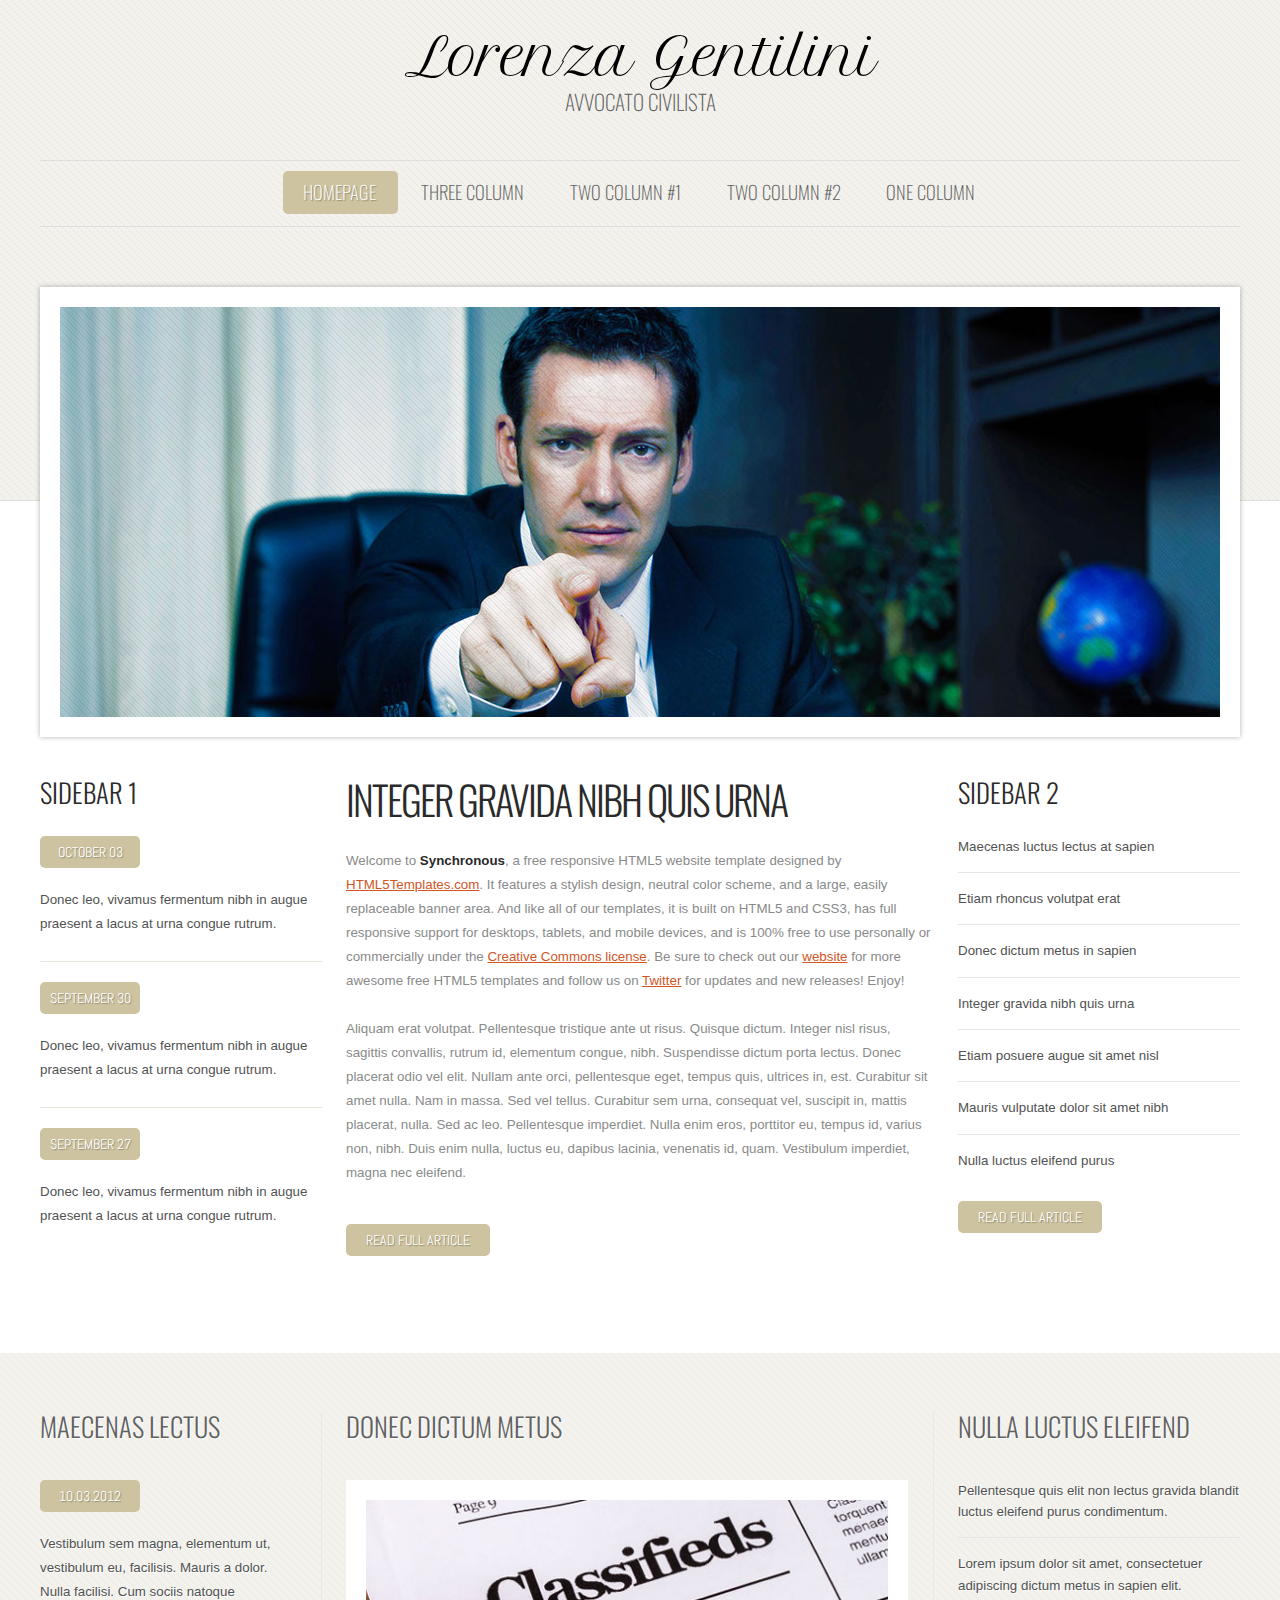
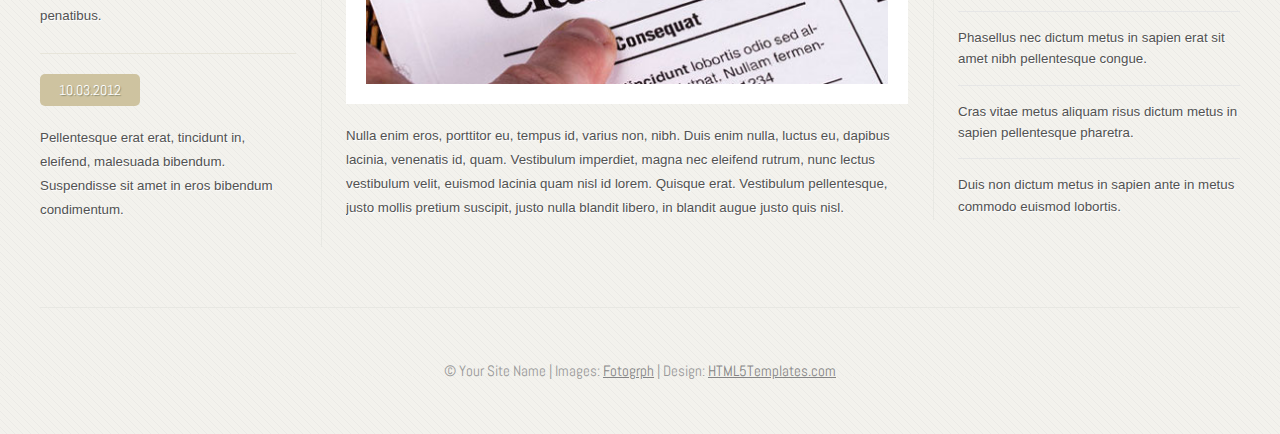
==== index.html @ 2600e392 "My initial commit message" ====
<!DOCTYPE HTML>

<!--
    Synchronous: A responsive HTML5 website template by HTML5Templates.com
    Released for free under the Creative Commons Attribution 3.0 license (html5templates.com/license)
    Visit http://html5templates.com for more great templates or follow us on Twitter @HTML5T
-->

<html>
<head>
<title>Synchronous by HTML5Templates.com</title>
<meta http-equiv="content-type" content="text/html; charset=utf-8" />
<meta name="description" content="" />
<meta name="keywords" content="" />
<noscript>
<link rel="stylesheet" href="css/5grid/core.css" />
<link rel="stylesheet" href="css/5grid/core-desktop.css" />
<link rel="stylesheet" href="css/5grid/core-1200px.css" />
<link rel="stylesheet" href="css/5grid/core-noscript.css" />
<link rel="stylesheet" href="css/style.css" />
<link rel="stylesheet" href="css/style-desktop.css" />
<link rel="stylesheet" href="css/customize.css" />
</noscript>
<script src="css/5grid/jquery.js"></script>
<script src="css/5grid/init.js?use=mobile,desktop,1000px&amp;mobileUI=1&amp;mobileUI.theme=none"></script>
<!--[if IE 9]><link rel="stylesheet" href="css/style-ie9.css" /><![endif]-->
</head><body class="homepage">
<div id="wrapper">
    <header id="header">
        <div class="5grid-layout">
            <div class="row">
                <div class="12u" id="logo"> <!-- Logo -->
                    <h1><a href="#" class="mobileUI-site-name">Lorenza Gentilini</a></h1>
                    <p>Avvocato civilista</p>
                </div>
            </div>
        </div>
        <div class="5grid-layout">
            <div class="row">
                <div class="12u" id="menu">
                    <div id="menu-wrapper">
                        <nav class="mobileUI-site-nav">
                            <ul>
                                <li class="current_page_item"><a href="index.html">Homepage</a></li>
                                <li><a href="threecolumn.html">Three Column</a></li>
                                <li><a href="twocolumn1.html">Two Column #1</a></li>
                                <li><a href="twocolumn2.html">Two Column #2</a></li>
                                <li><a href="onecolumn.html">One Column</a></li>
                            </ul>
                        </nav>
                    </div>
                </div>
            </div>
        </div>
    </header>
    <div id="page">
        <div class="5grid-layout">
            <div class="row">
                <div class="12u">
                    <div id="banner">
                        <div class="banner-border"><a href="#"><img src="images/pics01.jpg" alt=""></a></div>
                    </div>
                </div>
            </div>
            <div class="5grid-layout">
                <div class="row">
                    <div class="3u" id="sidebar1">
                        <section>
                            <h2>sidebar 1</h2>
                            <ul class="style3">
                                <li class="first">
                                    <p class="date"><a href="#">October <b>03</b></a></p>
                                    <p><a href="#">Donec leo, vivamus fermentum nibh in augue praesent a lacus at urna congue rutrum. </a></p>
                                </li>
                                <li>
                                    <p class="date"><a href="#">September <b>30</b></a></p>
                                    <p><a href="#">Donec leo, vivamus fermentum nibh in augue praesent a lacus at urna congue rutrum.</a></p>
                                </li>
                                <li>
                                    <p class="date"><a href="#">September <b>27</b></a> </p>
                                    <p><a href="#">Donec leo, vivamus fermentum nibh in augue praesent a lacus at urna congue rutrum.</a></p>
                                </li>
                            </ul>
                        </section>
                    </div>
                    <div class="6u mobileUI-main-content">
                        <div id="content">
                            <section>
                                <div class="post">
                                    <h2>Integer gravida nibh quis urna</h2>
                                    <p>Welcome to <strong>Synchronous</strong>, a free responsive HTML5 website template designed
                                    by <a href="http://html5templates.com/">HTML5Templates.com</a>. It features a stylish design, neutral color scheme, and a large, easily replaceable banner area. And like all of our templates, it is built on HTML5 and CSS3, has full responsive support for desktops, tablets, and mobile devices, and is 100% free to use personally or commercially under the <a href="http://html5templates.com/license/">Creative Commons license</a>. Be sure to check out our <a href="http://html5templates.com/">website</a> for more awesome free HTML5 templates and follow us on <a href="http://twitter.com/HTML5T">Twitter</a> for updates and new releases! Enjoy!</p>
                                    <p>&nbsp;</p>
                                    <p>Aliquam erat volutpat. Pellentesque tristique ante ut risus. Quisque dictum. Integer nisl risus, sagittis convallis, rutrum id, elementum congue, nibh. Suspendisse dictum porta lectus. Donec placerat odio vel elit. Nullam ante orci, pellentesque eget, tempus quis, ultrices in, est. Curabitur sit amet nulla. Nam in massa. Sed vel tellus. Curabitur sem urna, consequat vel, suscipit in, mattis placerat, nulla. Sed ac leo. Pellentesque imperdiet. Nulla enim eros, porttitor eu, tempus id, varius non, nibh. Duis enim nulla, luctus eu, dapibus lacinia, venenatis id, quam. Vestibulum imperdiet, magna nec eleifend.</p>
                                    <p>&nbsp; </p>
                                    <p class="button-style"><a href="#">Read Full Article</a></p>
                                </div>
                            </section>
                        </div>
                    </div>
                    <div class="3u">
                        <div id="sidebar2">
                            <section>
                                <div class="sbox1">
                                    <h2>sidebar 2</h2>
                                    <ul class="style1">
                                        <li class="first"><a href="#">Maecenas luctus lectus at sapien</a></li>
                                        <li><a href="#">Etiam rhoncus volutpat erat</a></li>
                                        <li><a href="#">Donec dictum metus in sapien</a></li>
                                        <li><a href="#">Integer gravida nibh quis urna</a></li>
                                        <li><a href="#">Etiam posuere augue sit amet nisl</a></li>
                                        <li><a href="#">Mauris vulputate dolor sit amet nibh</a></li>
                                        <li><a href="#">Nulla luctus eleifend purus</a></li>
                                    </ul>
                                    <p class="button-style"><a href="#">Read Full Article</a></p>
                                </div>
                            </section>
                        </div>
                    </div>
                </div>
            </div>
        </div>
    </div>
</div>
<div class="5grid-layout">
    <div class="row" id="footer-content">
        <div class="3u">
            <section id="box1">
                <h2>Maecenas  lectus</h2>
                <ul class="style3">
                    <li class="first">
                        <p class="date"><a href="#">10.03.2012</a></p>
                        <p><a href="#">Vestibulum sem magna, elementum ut, vestibulum eu, facilisis. Mauris a dolor. Nulla facilisi. Cum sociis natoque penatibus.</a></p>
                    </li>
                    <li>
                        <p class="date"><a href="#">10.03.2012</a></p>
                        <p><a href="#">Pellentesque erat erat, tincidunt in, eleifend, malesuada bibendum. Suspendisse sit amet  in eros bibendum condimentum. </a> </p>
                    </li>
                </ul>
            </section>
        </div>
        <div class="6u">
            <section id="box2">
                <h2>Donec dictum metus</h2>
                <div class="border-img"> <a href="#"><img src="images/pics02.jpg" alt=""></a> </div>
                <p>Nulla enim eros, porttitor eu, tempus id, varius non, nibh. Duis enim nulla, luctus eu, dapibus lacinia, venenatis id, quam. Vestibulum imperdiet, magna nec eleifend rutrum, nunc lectus vestibulum velit, euismod lacinia quam nisl id lorem. Quisque erat. Vestibulum pellentesque, justo mollis pretium suscipit, justo nulla blandit libero, in blandit augue justo quis nisl.</p>
            </section>
        </div>
        <div class="3u">
            <section id="box3">
                <h2>Nulla luctus eleifend</h2>
                <ul class="style1">
                    <li class="first"><a href="#">Pellentesque quis elit non lectus gravida blandit luctus eleifend purus condimentum.</a></li>
                    <li><a href="#">Lorem ipsum dolor sit amet, consectetuer adipiscing dictum metus in sapien elit.</a></li>
                    <li><a href="#">Phasellus nec dictum metus in sapien erat sit amet nibh pellentesque congue.</a></li>
                    <li><a href="#">Cras vitae metus aliquam risus dictum metus in sapien pellentesque pharetra.</a></li>
                    <li><a href="#">Duis non dictum metus in sapien ante in metus commodo euismod lobortis.</a></li>
                </ul>
            </section>
        </div>
    </div>
</div>
<div id="copyright" class="5grid-layout">
    <section>
        <p>&copy; Your Site Name | Images: <a href="http://fotogrph.com/">Fotogrph</a> | Design: <a href="http://html5templates.com/">HTML5Templates.com</a></p>
    </section>
</div>
</body>
</html>
---- css/5grid/core.css ----
/*****************************************************************/
/* 5grid 0.3.2 by n33.co | MIT+GPLv2 license licensed            */
/* core.css: Core stylesheet                                     */
/*****************************************************************/

/**************************************************/
/* Resets (by meyerweb.com/eric/tools/css/reset/) */
/**************************************************/

	html, body, div, span, applet, object, iframe, h1, h2, h3, h4, h5, h6, p, blockquote, pre, a, abbr, acronym, address, big, cite, code, del, dfn, em, img, ins, kbd, q, s, samp, small, strike, strong, sub, sup, tt, var, b, u, i, center, dl, dt, dd, ol, ul, li, fieldset, form, label, legend, table, caption, tbody, tfoot, thead, tr, th, td, article, aside, canvas, details, embed, figure, figcaption, footer, header, hgroup, menu, nav, output, ruby, section, summary, time, mark, audio, video {
		margin: 0;
		padding: 0;
		border: 0;
		font-size: 100%;
		font: inherit;
		vertical-align: baseline;
	}

	article, aside, details, figcaption, figure, footer, header, hgroup, menu, nav, section {
		display: block;
	}

	body {
		line-height: 1;
	}

	ol, ul {
		list-style: none;
	}

	blockquote, q {
		quotes: none;
	}

	blockquote:before, blockquote:after, q:before, q:after {
		content: '';
		content: none;
	}

	table {
		border-collapse: collapse;
		border-spacing: 0;
	}

/*********************/
/* Grid              */
/*********************/

	.\35 grid .\31 2u { width: 100%; } .\35 grid .\31 1u { width: 91.5%; } .\35 grid .\31 0u { width: 83%; } .\35 grid .\39 u { width: 74.5%; } .\35 grid .\38 u { width: 66%; } .\35 grid .\37 u { width: 57.5%; } .\35 grid .\36 u { width: 49%; } .\35 grid .\35 u { width: 40.5%; } .\35 grid .\34 u { width: 32%; } .\35 grid .\33 u { width: 23.5%; } .\35 grid .\32 u { width: 15%; } .\35 grid .\31 u { width: 6.5%; }
	
	.\35 grid .\31 u, .\35 grid .\32 u, .\35 grid .\33 u, .\35 grid .\34 u, .\35 grid .\35 u, .\35 grid .\36 u, .\35 grid .\37 u, .\35 grid .\38 u, .\35 grid .\39 u, .\35 grid .\31 0u, .\35 grid .\31 1u, .\35 grid .\31 2u {
		margin: 1% 0 1% 2%;
		float: left;
	}

	.\35 grid:after {
		content: '';
		display: block;
		clear: both;
		height: 0;
	}

	.\35 grid-flush .\31 2u { width: 100% !important; } .\35 grid-flush .\31 1u { width: 91.6666666667% !important; } .\35 grid-flush .\31 0u { width: 83.3333333333% !important; } .\35 grid-flush .\39 u { width: 75% !important; } .\35 grid-flush .\38 u { width: 66.6666666667% !important; } .\35 grid-flush .\37 u { width: 58.3333333333% !important; } .\35 grid-flush .\36 u { width: 50% !important; } .\35 grid-flush .\35 u { width: 41.6666666667% !important; } .\35 grid-flush .\34 u { width: 33.3333333333% !important; } .\35 grid-flush .\33 u { width: 25% !important; } .\35 grid-flush .\32 u { width: 16.6666666667% !important; } .\35 grid-flush .\31 u { width: 8.3333333333% !important; }

	.\35 grid-flush .\31 u, .\35 grid-flush .\32 u, .\35 grid-flush .\33 u, .\35 grid-flush .\34 u, .\35 grid-flush .\35 u, .\35 grid-flush .\36 u, .\35 grid-flush .\37 u, .\35 grid-flush .\38 u, .\35 grid-flush .\39 u, .\35 grid-flush .\31 0u, .\35 grid-flush .\31 1u, .\35 grid-flush .\31 2u {
		margin: 0 !important;
	}

	.do-5grid .do-12u { width: 100%; } .do-5grid .do-11u { width: 91.5%; } .do-5grid .do-10u { width: 83%; } .do-5grid .do-9u { width: 74.5%; } .do-5grid .do-8u { width: 66%; } .do-5grid .do-7u { width: 57.5%; } .do-5grid .do-6u { width: 49%; } .do-5grid .do-5u { width: 40.5%; } .do-5grid .do-4u { width: 32%; } .do-5grid .do-3u { width: 23.5%; } .do-5grid .do-2u { width: 15%; } .do-5grid .do-1u { width: 6.5%; }
	
	.do-5grid .do-1u, .do-5grid .do-2u, .do-5grid .do-3u, .do-5grid .do-4u, .do-5grid .do-5u, .do-5grid .do-6u, .do-5grid .do-7u, .do-5grid .do-8u, .do-5grid .do-9u, .do-5grid .do-10u, .do-5grid .do-11u, .do-5grid .do-12u {
		margin: 1% 0 1% 2%;
		float: left;
	}

	.do-5grid:after {
		content: '';
		display: block;
		clear: both;
		height: 0;
	}

	.do-5grid-flush .do-12u { width: 100%; } .do-5grid-flush .do-11u { width: 91.6666666667%; } .do-5grid-flush .do-10u { width: 83.3333333333%; } .do-5grid-flush .do-9u { width: 75%; } .do-5grid-flush .do-8u { width: 66.6666666667%; } .do-5grid-flush .do-7u { width: 58.3333333333%; } .do-5grid-flush .do-6u { width: 50%; } .do-5grid-flush .do-5u { width: 41.6666666667%; } .do-5grid-flush .do-4u { width: 33.3333333333%; } .do-5grid-flush .do-3u { width: 25%; } .do-5grid-flush .do-2u { width: 16.6666666667%; } .do-5grid-flush .do-1u { width: 8.3333333333%; }

	.do-5grid-flush .do-1u, .do-5grid-flush .do-2u, .do-5grid-flush .do-3u, .do-5grid-flush .do-4u, .do-5grid-flush .do-5u, .do-5grid-flush .do-6u, .do-5grid-flush .do-7u, .do-5grid-flush .do-8u, .do-5grid-flush .do-9u, .do-5grid-flush .do-10u, .do-5grid-flush .do-11u, .do-5grid-flush .do-12u {
		margin: 0 !important;
	}

/*********************/
/* Mobile            */
/*********************/

	#mobileUI-site-titlebar {
		text-align: center;
	}
	
	#mobileUI-site-nav-opener {
		top: 0;
		left: 0;
	}
	
	#mobileUI-site-nav {
	}

		#mobileUI-site-nav nav {
		}
	
		#mobileUI-site-nav a {
			display: block;
		}
	
		#mobileUI-site-nav a .indent-1 { display: inline-block; width: 1em; }
		#mobileUI-site-nav a .indent-2 { display: inline-block; width: 2em; }
		#mobileUI-site-nav a .indent-3 { display: inline-block; width: 3em; }
		#mobileUI-site-nav a .indent-4 { display: inline-block; width: 4em; }
		#mobileUI-site-nav a .indent-5 { display: inline-block; width: 5em; }
		#mobileUI-site-nav a .indent-6 { display: inline-block; width: 6em; }
		#mobileUI-site-nav a .indent-7 { display: inline-block; width: 7em; }
		#mobileUI-site-nav a .indent-8 { display: inline-block; width: 8em; }
		#mobileUI-site-nav a .indent-9 { display: inline-block; width: 9em; }
		#mobileUI-site-nav a .indent-10 { display: inline-block; width: 10em; }
---- css/5grid/core-desktop.css ----
/*****************************************************************/
/* 5grid 0.3.2 by n33.co | MIT+GPLv2 license licensed            */
/* core-desktop.css: Core (desktop) stylesheet                   */
/*****************************************************************/

.\35 grid .row:after { content: ''; display: block; clear: both; height: 0; } 
.\35 grid .row > :first-child { margin-left: 0; } 
.\35 grid .row:first-child > * { margin-top: 0; } 
.\35 grid .row:last-child > * { margin-bottom: 0; }
.\35 grid .offset-1u:first-child { margin-left: 8.5% !important; } 
.\35 grid .offset-2u:first-child { margin-left: 17% !important; } 
.\35 grid .offset-3u:first-child { margin-left: 25.5% !important; } 
.\35 grid .offset-4u:first-child { margin-left: 34% !important; } 
.\35 grid .offset-5u:first-child { margin-left: 42.5% !important; } 
.\35 grid .offset-6u:first-child { margin-left: 51% !important; } 
.\35 grid .offset-7u:first-child { margin-left: 59.5% !important; } 
.\35 grid .offset-8u:first-child { margin-left: 68% !important; } 
.\35 grid .offset-9u:first-child { margin-left: 76.5% !important; } 
.\35 grid .offset-10u:first-child { margin-left: 85% !important; } 
.\35 grid .offset-11u:first-child { margin-left: 93.5% !important; } 
.\35 grid .offset-1u { margin-left: 10.5% !important; } 
.\35 grid .offset-2u { margin-left: 19% !important; } 
.\35 grid .offset-3u { margin-left: 27.5% !important; } 
.\35 grid .offset-4u { margin-left: 36% !important; } 
.\35 grid .offset-5u { margin-left: 44.5% !important; } 
.\35 grid .offset-6u { margin-left: 53% !important; } 
.\35 grid .offset-7u { margin-left: 61.5% !important; } 
.\35 grid .offset-8u { margin-left: 70% !important; } 
.\35 grid .offset-9u { margin-left: 78.5% !important; } 
.\35 grid .offset-10u { margin-left: 87% !important; } 
.\35 grid .offset-11u { margin-left: 95.5% !important; }
---- css/5grid/core-1200px.css ----
/*****************************************************************/
/* 5grid 0.3.2 by n33.co | MIT+GPLv2 license licensed            */
/* core-1200px.css: 1200px                                       */
/*****************************************************************/

/*********************/
/* 1200px            */
/*********************/

	.\35 grid-layout {
		width: 1200px;
		margin: 0 auto;
	}
---- css/5grid/core-noscript.css ----
/*****************************************************************/
/* 5grid 0.3.2 by n33.co | MIT+GPLv2 license licensed            */
/* noscript-1000px.css: Kludgey noscript stylesheet              */
/*****************************************************************/

/*********************/
/* Base Grid         */
/*********************/

	.\35 grid-layout .\31 2u { width: 100%; } 
	.\35 grid-layout .\31 1u { width: 91.5%; } 
	.\35 grid-layout .\31 0u { width: 83%; } 
	.\35 grid-layout .\39 u { width: 74.5%; } 
	.\35 grid-layout .\38 u { width: 66%; }
	.\35 grid-layout .\37 u { width: 57.5%; } 
	.\35 grid-layout .\36 u { width: 49%; } 
	.\35 grid-layout .\35 u { width: 40.5%; } 
	.\35 grid-layout .\34 u { width: 32%; } 
	.\35 grid-layout .\33 u { width: 23.5%; } 
	.\35 grid-layout .\32 u { width: 15%; } 
	.\35 grid-layout .\31 u { width: 6.5%; }

	.\35 grid-layout .\31 u, .\35 grid-layout .\32 u, .\35 grid-layout .\33 u, .\35 grid-layout .\34 u, .\35 grid-layout .\35 u, .\35 grid-layout .\36 u, .\35 grid-layout .\37 u, .\35 grid-layout .\38 u, .\35 grid-layout .\39 u, .\35 grid-layout .\31 0u, .\35 grid-layout .\31 1u, .\35 grid-layout .\31 2u {
		margin: 1% 0 1% 2%;
		float: left;
	}

	.\35 grid-layout:after {
		content: '';
		display: block;
		clear: both;
		height: 0;
	}

/*********************/
/* Desktop           */
/*********************/

	.\35 grid-layout .row:after { content: ''; display: block; clear: both; height: 0; } 
	.\35 grid-layout .row > :first-child { margin-left: 0; } 
	.\35 grid-layout .row:first-child > * { margin-top: 0; } 
	.\35 grid-layout .row:last-child > * { margin-bottom: 0; }
	.\35 grid-layout .offset-1u:first-child { margin-left: 8.5% !important; } 
	.\35 grid-layout .offset-2u:first-child { margin-left: 17% !important; } 
	.\35 grid-layout .offset-3u:first-child { margin-left: 25.5% !important; } 
	.\35 grid-layout .offset-4u:first-child { margin-left: 34% !important; } 
	.\35 grid-layout .offset-5u:first-child { margin-left: 42.5% !important; } 
	.\35 grid-layout .offset-6u:first-child { margin-left: 51% !important; } 
	.\35 grid-layout .offset-7u:first-child { margin-left: 59.5% !important; } 
	.\35 grid-layout .offset-8u:first-child { margin-left: 68% !important; } 
	.\35 grid-layout .offset-9u:first-child { margin-left: 76.5% !important; } 
	.\35 grid-layout .offset-10u:first-child { margin-left: 85% !important; } 
	.\35 grid-layout .offset-11u:first-child { margin-left: 93.5% !important; } 
	.\35 grid-layout .offset-1u { margin-left: 10.5% !important; } 
	.\35 grid-layout .offset-2u { margin-left: 19% !important; } 
	.\35 grid-layout .offset-3u { margin-left: 27.5% !important; } 
	.\35 grid-layout .offset-4u { margin-left: 36% !important; } 
	.\35 grid-layout .offset-5u { margin-left: 44.5% !important; } 
	.\35 grid-layout .offset-6u { margin-left: 53% !important; } 
	.\35 grid-layout .offset-7u { margin-left: 61.5% !important; } 
	.\35 grid-layout .offset-8u { margin-left: 70% !important; } 
	.\35 grid-layout .offset-9u { margin-left: 78.5% !important; } 
	.\35 grid-layout .offset-10u { margin-left: 87% !important; } 
	.\35 grid-layout .offset-11u { margin-left: 95.5% !important; }
---- css/style.css ----
@import url(http://fonts.googleapis.com/css?family=Abel|Satisfy);
@import url(http://fonts.googleapis.com/css?family=Oswald:400,300);
@import url(http://fonts.googleapis.com/css?family=Petit+Formal+Script|Archivo+Narrow);

/*
	Synchronous: A responsive HTML5 website template by HTML5Templates.com
	Released for free under the Creative Commons Attribution 3.0 license (html5templates.com/license)
	Visit http://html5templates.com for more great templates or follow us on Twitter @HTML5T
*/

/*********************************************************************************/
/* Global                                                                        */
/*********************************************************************************/

html, body {
	height: 100%;
}

body {
	margin: 0px;
	padding: 0px;
	background: #DEDEDE url(images/img01.png) repeat;
	font-family: Arial, Helvetica, sans-serif;
	font-size: 10pt;
	color: #8A8A8A;
}

h1, h2, h3 {
	margin: 0px;
	padding: 0px;
	font-family: 'Oswald', sans-serif;
	font-weight: 300;
}

p {
	line-height: 180%;
}

a {
	color: #D1551F;
}

strong {
	font-weight: 700;
	color: #2A2A2A;
}

/* Copyright */

#copyright {
	overflow: hidden;
	padding: 50px 0px;
	border-top: 1px solid #E8E8E3;
}

#copyright p {
	text-align: center;
	font-family: 'Abel', sans-serif;
	font-size: 11pt;
	color: #999999;
}

#copyright a {
	color: #858585;
}

#copyright a:hover {
	text-decoration: none;
}

/** LIST STYLE 1 */

ul.style1 {
	margin: 0px;
	padding: 0px 0px 0px 0px;
	list-style: none;
}

ul.style1 li {
	padding: 15px 0px 15px 0px;
	border-top: 1px solid #E6E6E6;
	line-height: 160%;
}

ul.style1 a {
	display: block;
	padding: 0px 0px 0px 0px;
	text-decoration: none;
	color: #525252;
}

ul.style1 a:hover {
	text-decoration: underline;
}

ul.style1 .first {
	border-top: none;
	padding-top: 0px;
}

/** LIST STYLE 3 */

ul.style3 {
	margin: 0px;
	padding: 0px;
	list-style: none;
}

ul.style3 li {
	padding: 20px 0px 25px 0px;
	border-top: 1px solid #E7E5DA;
}

ul.style3 a {
	display: block;
	text-decoration: none;
	color: #525252;
}

ul.style3 a:hover {
	text-decoration: underline;
}

ul.style3 .date {
	width: 100px;
	margin: 0px 0px 20px 0px;
	padding: 7px 0px 7px 0px;
	background: #CEC3A0;
	border-radius: 5px;
	line-height: normal;
	text-align: center;
	text-transform: uppercase;
	text-shadow: 1px 1px 1px #8A8B71;
	font-family: 'Abel', sans-serif;
	font-size: 14px;
	color: #FFFFFF;
}

ul.style3 .date b {
}

ul.style3 .date a {
	color: #FFFFFF;
}

ul.style3 .date a:hover {
	text-decoration: none;
}

ul.style3 .first {
	padding-top: 0px;
	border-top: none;
}

/** BUTTON STYLE */

.button-style {
	margin: 20px 0px 20px 0px;
}

.button-style a {
	padding: 7px 20px 7px 20px;
	background: #CEC3A0;
	border-radius: 5px;
	line-height: normal;
	text-align: center;
	text-transform: uppercase;
	text-decoration: none;
	text-shadow: 1px 1px 1px #8A8B71;
	font-family: 'Abel', sans-serif;
	font-size: 14px;
	color: #FFFFFF;
}
---- css/style-desktop.css ----
/*
	Synchronous: A responsive HTML5 website template by HTML5Templates.com
	Released for free under the Creative Commons Attribution 3.0 license (html5templates.com/license)
	Visit http://html5templates.com for more great templates or follow us on Twitter @HTML5T
*/

/*********************************************************************************/
/* Desktop (>= 480px)                                                            */
/*********************************************************************************/

/* Wrapper */

.homepage #wrapper {
	overflow: hidden;
	min-height: 1000px;
	padding: 0px 0px 50px 0px;
	background: #FFFFFF url(images/img02.png) repeat-x left top;
}

#wrapper {
	background: #FFFFFF url(images/img03.png) repeat-x left top;
}

/* Header */

#header-wrapper {
}

#header {
	overflow: hidden;
	min-height: 205px;
	position: relative;
}

/* Logo */

#logo {
	overflow: hidden;
	height: 160px;
	border-bottom: 1px solid #DEDEDE;
}

#logo h1 a {
	display: block;
	padding: 30px 0px 0px 0px;
	letter-spacing: -2px;
	text-align: center;
	text-decoration: none;
	font-family: 'Petit Formal Script', cursive;
	font-size: 40pt;
	font-weight: 200;
	color: #000000;
}

#logo p {
	padding: 0px 0px 0px 0px;
	text-align: center;
	text-transform: uppercase;
	font-family: 'Oswald', sans-serif;
	font-size: 16pt;
	font-weight: 200;
	color: #616161;
}

/* Menu */

#menu-wrapper {
}

#menu {
	margin-bottom: 20px;
	padding: 10px 0px 10px 0px;
	border-bottom: 1px solid #DEDEDE;
}

#menu ul {
	text-align: center;
}

#menu li {
	display: inline-block;
	padding: 0px 20px;
}

#menu a {
	display: block;
	float: left;
	margin-right: 2px;
	text-decoration: none;
	text-transform: uppercase;
	font-family: 'Oswald', sans-serif;
	font-size: 14pt;
	font-weight: 200;
	color: #616161;
	padding: 12px 0px 12px 0px;
}

#menu .current_page_item {
	color: #fff;
	background: #CEC3A0;
	text-shadow: 1px 1px 1px #8A8B71;
	border-radius: 5px;
}

#menu .current_page_item a {
	color: #fff;
}

#menu a:hover {
}

/* Banner */

#banner {
	overflow: hidden;
	margin-top: 10px;
	margin-bottom: 30px;
	box-shadow: 0px 0px 5px 0px rgba(0, 0, 0, .3);
}

#banner .banner-border {
	padding: 20px;
	background: #FFFFFF;
}

#banner a img {
	display: block;
	width: 100%;
}

/* Page Wrapper */

.homepage #page {
	overflow: hidden;
	padding: 30px 0px 30px 0px;
}

#page {
	overflow: hidden;
	padding: 70px 0px 30px 0px;
}

/* Content */

#content {
	padding: 0px 0px 0px 0px;
}

.twocolumn2 #content {
}

.onecolumn #content {
}

#content h2 {
	padding: 0px 0px 30px 0px;
	letter-spacing: -2px;
	text-transform: uppercase;
	font-size: 30pt;
	color: #2A2A2A;
}

/* Sidebar1 */

#sidebar1 {
	padding: 0px 0px 0px 0px;
}

#sidebar1 h2 {
	padding: 0px 0px 30px 0px;
	text-transform: uppercase;
	font-size: 20pt;
	color: #2A2A2A;
}

/* Sidebar2 */

#sidebar2 {
	padding: 0px 0px 0px 0px;
}

#sidebar2 h2 {
	padding: 0px 0px 30px 0px;
	text-transform: uppercase;
	font-size: 20pt;
	color: #2A2A2A;
}

/** Footer Column Content */

#footer-content {
	overflow: hidden;
	padding: 60px 0px 60px 0px;
	text-shadow: 1px 1px 1px #FFFFFF;
	color: #525252;
}

#footer-content h2 {
	padding: 0px 0px 40px 0px;
	text-transform: uppercase;
	font-size: 20pt;
	color: #616161;
}

#footer-content #box1 {
	overflow: hidden;
	padding: 0px 25px 0px 0px;
	border-right: 1px solid #E8E8E3;
}

#footer-content #box2 {
	overflow: hidden;
	border-right: 1px solid #E8E8E3;
	padding: 0px 25px 0px 0px;
}

#footer-content #box2 .border-img {
	margin-bottom: 20px;
	padding: 20px;
	background: #FFFFFF;
}

#footer-content #box2 img {
}

#footer-content #box2 a img {
	display: block;
	width: 100%;
}

#footer-content #box3 {
	overflow: hidden;
}
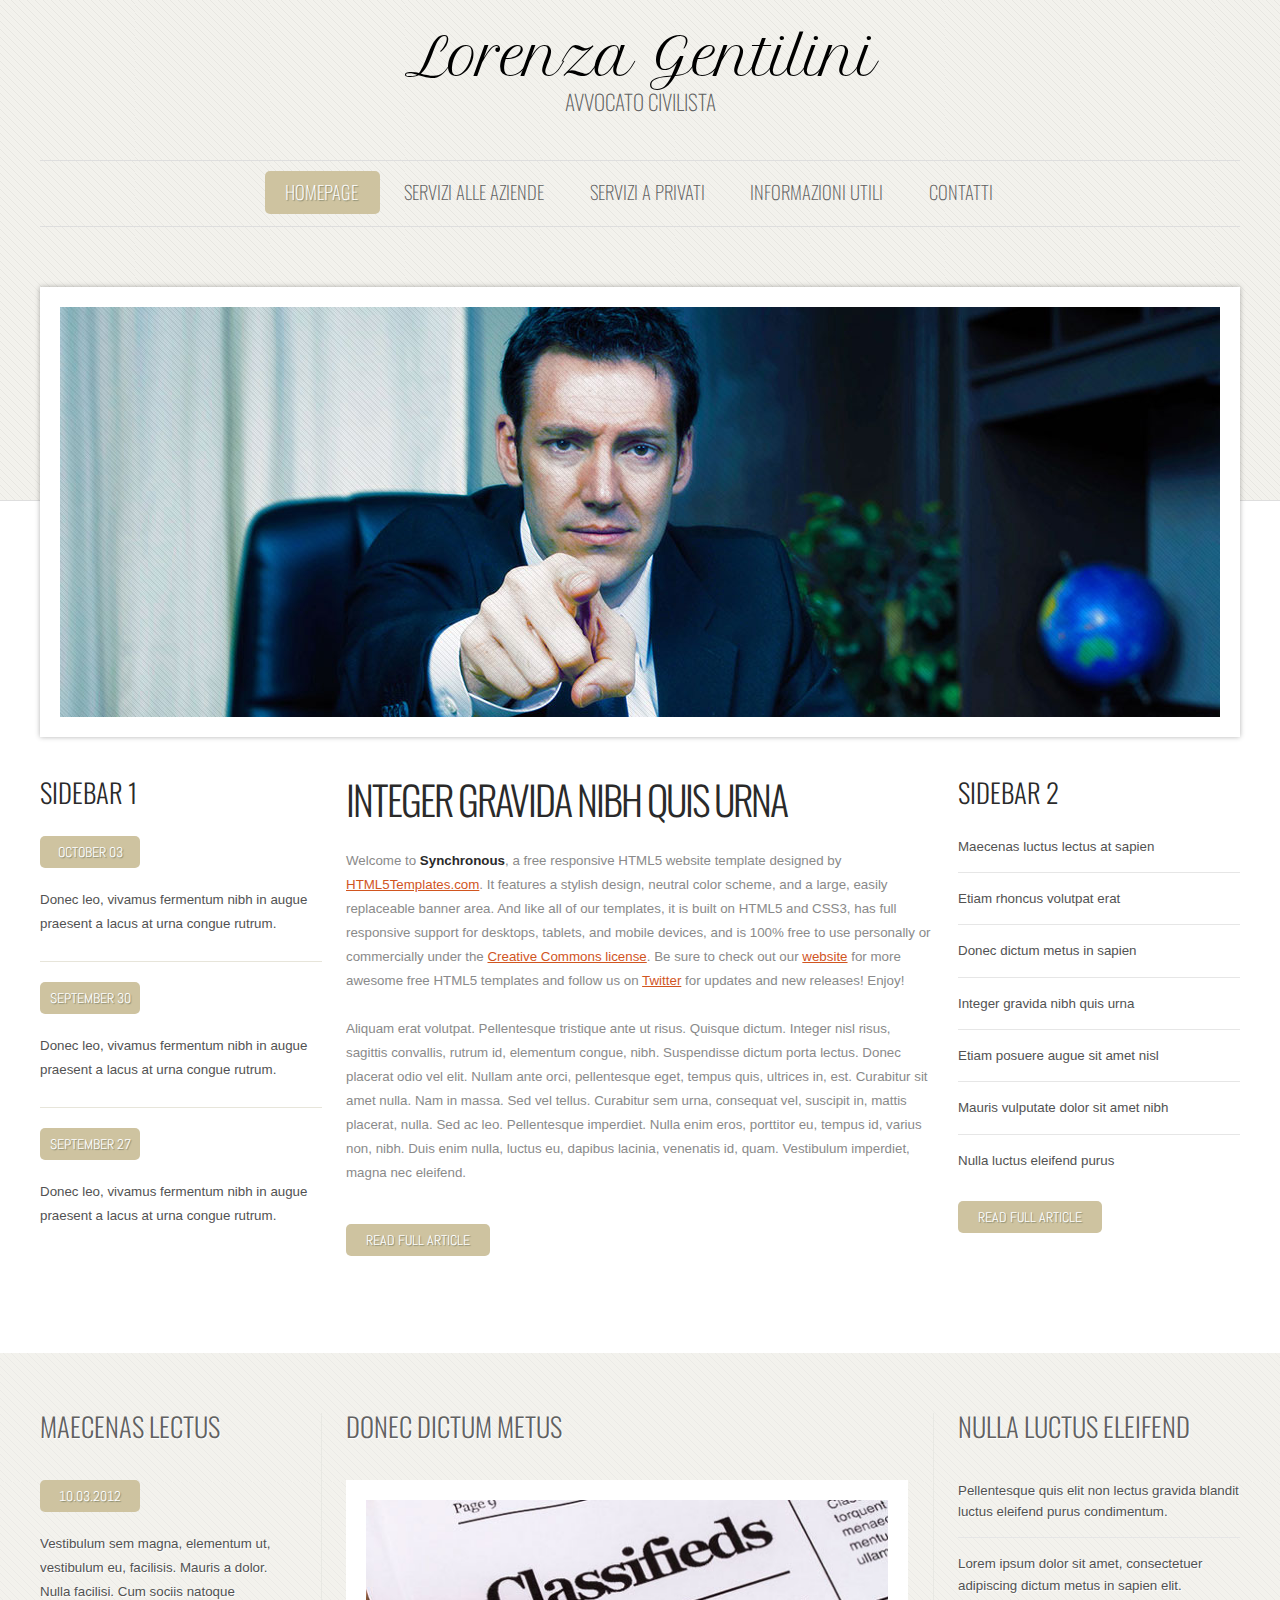
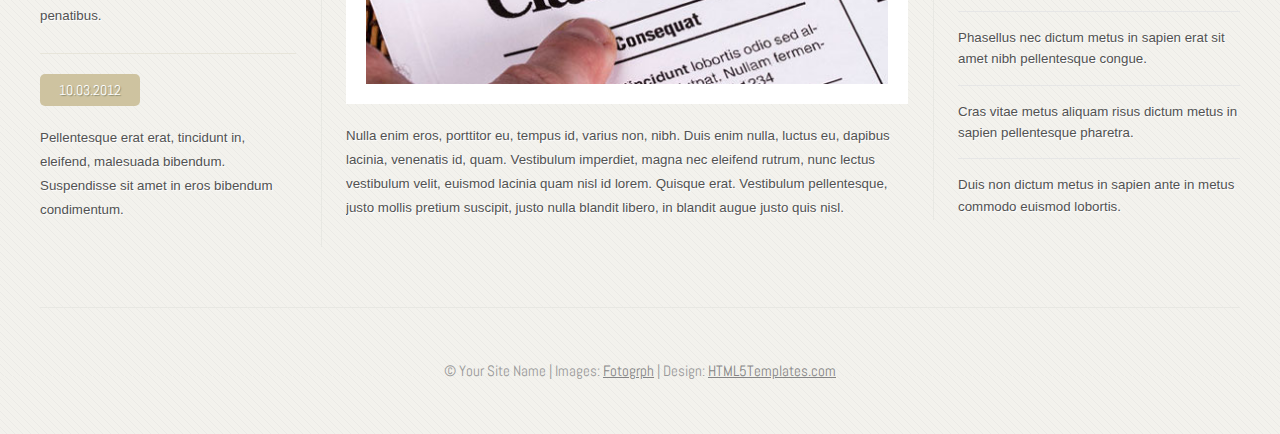
==== commit dbdc63f4: "some change" ====
--- a/index.html
+++ b/index.html
@@ -42,10 +42,10 @@
                         <nav class="mobileUI-site-nav">
                             <ul>
                                 <li class="current_page_item"><a href="index.html">Homepage</a></li>
-                                <li><a href="threecolumn.html">Three Column</a></li>
-                                <li><a href="twocolumn1.html">Two Column #1</a></li>
-                                <li><a href="twocolumn2.html">Two Column #2</a></li>
-                                <li><a href="onecolumn.html">One Column</a></li>
+                                <li><a href="threecolumn.html">Servizi alle aziende</a></li>
+                                <li><a href="twocolumn1.html">Servizi a privati</a></li>
+                                <li><a href="twocolumn2.html">Informazioni utili</a></li>
+                                <li><a href="contatti.html">Contatti</a></li>
                             </ul>
                         </nav>
                     </div>
